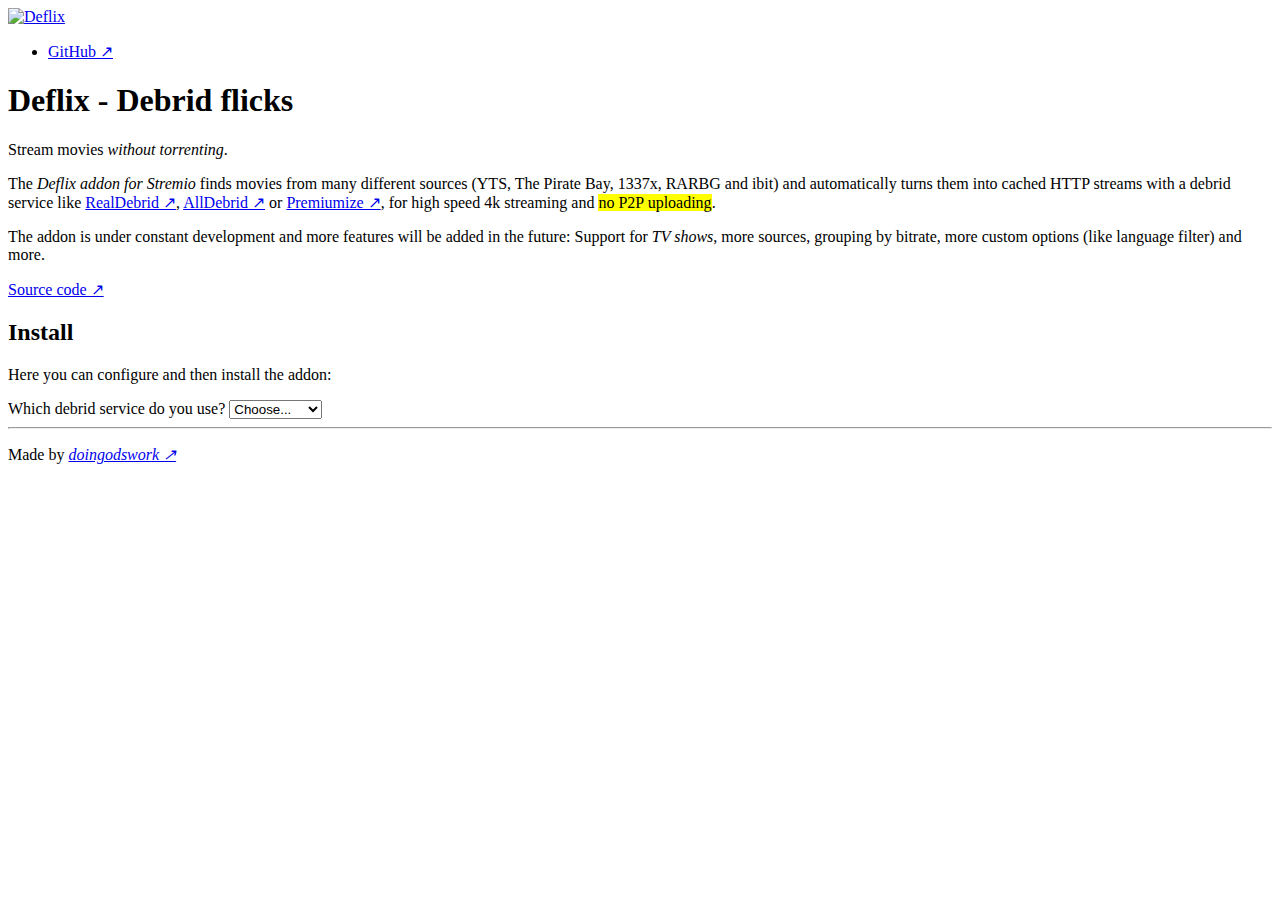
==== web/configure/index-oauth2.html @ 9e38be27 "Merge pull request #6 from doingodswork/feature/oauth-premiumize" ====
<!DOCTYPE html>
<html lang="en">

<head>
  <link rel="icon" href="/configure/favicon.ico">
  <link rel="stylesheet" href="/configure/mvp.css">
  <link rel="stylesheet" href="/configure/deflix.css">

  <meta charset="utf-8">
  <meta name="description" content="Debrid flicks - stream movies without torrenting">
  <meta name="viewport" content="width=device-width, initial-scale=1.0">

  <title>Deflix - Debrid flicks</title>
</head>

<body onload="showForm()">
  <header>
    <nav>
      <a href="https://www.deflix.tv"><img alt="Deflix" src="https://www.deflix.tv/images/Letters.png" width=120px></a>
      <ul>
        <li><a href="https://github.com/Deflix-tv" target="_blank">GitHub ↗</a></li>
      </ul>
    </nav>
  </header>
  <main>
    <header>
       <h1>Deflix - Debrid flicks</h1>
       <p>Stream movies <em>without torrenting</em>.</p>
    </header>
    <article>
      <p>The <em>Deflix addon for Stremio</em> finds movies from many different sources (YTS, The Pirate Bay, 1337x, RARBG and ibit) and automatically
        turns them into cached HTTP streams with a debrid service like <a href="https://real-debrid.com" target="_blank">RealDebrid ↗</a>, 
        <a href="https://alldebrid.com" target="_blank">AllDebrid ↗</a> or <a href="https://www.premiumize.me" target="_blank">Premiumize ↗</a>, for high speed 4k streaming and <mark>no P2P uploading</mark>.</p>
      <p>The addon is under constant development and more features will be added in the future: Support for <em>TV shows</em>, more sources, grouping by bitrate, more custom options (like language filter) and more.</p>
      <p><a href="https://www.github.com/doingodswork/deflix-stremio" target="_blank">Source code ↗</a></p>
    </article>
    <section id="install">
      <header>
        <h2>Install</h2>
        <p>Here you can configure and then install the addon:</p>
      </header>
      <form>
        <label for="debridService">Which debrid service do you use?</label>
        <select name="debridService" id="debridService" required onchange="showForm()">
          <option value="" selected>Choose...</option>
          <option value="RealDebrid">RealDebrid</option>
          <option value="AllDebrid">AllDebrid</option>
          <option value="Premiumize">Premiumize</option>
        </select>
        <div id="formRD" style="display: none;">
          <label>Get your RealDebrid API token from <a href="https://real-debrid.com/apitoken" target="_blank">here
              ↗</a>.</label>
          <input type="text" id="apiTokenRD" placeholder="ABC123DEF...">
          <input type="checkbox" id="remote"><label for="remote">Use "remote traffic"<sup>1</sup></label>
          <br>
          <button type="button" onclick="installRD(); return false;">Install</button>
          <div id="installInfoRD" style="display: none;">
            <p>ℹ️ If the installation form doesn't work, you can just paste the addon URL into the search box in the
              Stremio addon section:<br>
              <input type="text" id="urlRD" readonly><button onclick="copy('urlRD'); return false;" title="Copy to clipboard">📋</button></p>
          </div>
          <p><sup>1</sup>) RealDebrid allows you to share your account with friends as long as they use your "remote
            traffic", which has to be paid separately.<br>
            ⚠️ When sharing your account and <em>not</em> using remote traffic, you might get suspended - see RealDebrid's
            <a href="https://real-debrid.com/terms" target="_blank">terms ↗</a> and <a href="https://real-debrid.com/faq"
              target="_blank">FAQ ↗</a>.</p>
        </div>
        <div id="formAD" style="display: none;">
          <label>Get your AllDebrid API key from <a href="https://alldebrid.com/apikeys/" target="_blank">here
              ↗</a>.</label>
          <input type="text" id="apiKeyAD" placeholder="ABC123DEF...">
          <br>
          <button type="button" onclick="installAD(); return false;">Install</button>
          <div id="installInfoAD" style="display: none;">
            <p>ℹ️ If the installation form doesn't work, you can just paste the addon URL into the search box in the
              Stremio addon section:<br>
            <input type="text" id="urlAD" readonly><button onclick="copy('urlAD'); return false;" title="Copy to clipboard">📋</button></p>
          </div>
        </div>
        <div id="formPM" style="display: none;">
          <button id="initPMbutton" type="button" onclick="initPM(); return false;">Authorize Deflix</button>
          <button id="installPMbutton" type="button" onclick="installPM(); return false;" style="display: none;">Install</button>
          <div id="installInfoPM" style="display: none;">
            <p>ℹ️ If the installation form doesn't work, you can just paste the addon URL into the search box in the
              Stremio addon section:<br>
            <input type="text" id="urlPM" readonly><button onclick="copy('urlPM'); return false;" title="Copy to clipboard">📋</button></p>
          </div>
        </div>
      </form>
    </section>
  </main>
  <footer>
    <hr>
    <p>Made by <em><a href="https://www.github.com/doingodswork/" target="_blank">doingodswork ↗</a></em></p>
  </footer>

  <script>
    function showForm() {
      document.getElementById("formRD").style.display = "none";
      document.getElementById("formAD").style.display = "none";
      document.getElementById("formPM").style.display = "none";

      var service = document.getElementById("debridService").value;

      // If no hash is set, we're on the initial configure page.
      // Otherwise we're in the redirect after Premiumize authorization.
      // BUT a user could try to switch to one of the others.
      if (window.location.hash == "" || service != ""){
        if (service === "RealDebrid") {
          document.getElementById("formRD").style.display = "block";
        } else if (service === "AllDebrid"){
          document.getElementById("formAD").style.display = "block";
        } else if (service === "Premiumize"){
          document.getElementById("formPM").style.display = "block";
        }
      } else {
        userData = decode(window.location.hash.substring(1));
        // If the decoding failed, maybe the user entered bogus data, potentially accidentally. Revert to regular page to start anew.
        if (userData == null){
          window.location.href = window.location.protocol+"//"+window.location.host+"/configure";
        }else{
          document.getElementById("debridService").value = "Premiumize";
          document.getElementById("initPMbutton").textContent = "Reauthorize Deflix";
          document.getElementById("initPMbutton").style.backgroundColor = "#44aa44";
          document.getElementById("initPMbutton").style.border = "#44aa44";
          document.getElementById("installPMbutton").style.display = "block";
          document.getElementById("formPM").style.display = "block";
        }
      }
    }

    function installRD() {
      var apiToken = document.getElementById("apiTokenRD").value;
      var remote = document.getElementById("remote").checked;

      if (apiToken == null || apiToken.length === 0) {
        document.getElementById("apiTokenRD").style.backgroundColor = "#ff3333";
      } else {
        document.getElementById("apiTokenRD").style.backgroundColor = "";
        userData = {rdToken: apiToken};
        if (remote) {
          userData.rdRemote = true;
        }
        
        encoded = encode(userData);
        document.getElementById("urlRD").value = window.location.protocol+"//"+window.location.host+"/"+ encoded+"/manifest.json";
        document.getElementById("installInfoRD").style.display = "block";
        window.location.href = "stremio://"+window.location.host+"/" + encoded + "/manifest.json";
      }
    }

    function installAD() {
      var apiKey = document.getElementById("apiKeyAD").value;

      if (apiKey == null || apiKey.length === 0) {
        document.getElementById("apiKeyAD").style.backgroundColor = "#ff3333";
      } else {
        document.getElementById("apiKeyAD").style.backgroundColor = "";
        userData = {adKey: apiKey};

        encoded = encode(userData);
        document.getElementById("urlAD").value = window.location.protocol+"//"+window.location.host+"/"+ encoded+"/manifest.json";
        document.getElementById("installInfoAD").style.display = "block";
        window.location.href = "stremio://"+window.location.host+"/" + encoded + "/manifest.json";
      }
    }

    function initPM() {
      window.location.href = window.location.protocol+"//"+window.location.host+"/oauth2/init";
    }

    function installPM() {
      encoded = window.location.hash.substring(1)
      document.getElementById("urlPM").value = window.location.protocol+"//"+window.location.host+"/"+ encoded+"/manifest.json";
      document.getElementById("installInfoPM").style.display = "block";
      window.location.href = "stremio://"+window.location.host+"/" + encoded + "/manifest.json";
    }

    function encode(userData) {
        // Encode to Base64, make URL-safe, remove padding (leading to Base64URL as described in RFC 4648).
        return btoa(JSON.stringify(userData)).replace(/\+/g, '-').replace(/\//g, '_').split('=')[0]
    }

    function decode(encodedUserData) {
        // Turn Base64URL encoding into regular Base64 decoding, decode from Base64, parse as JSON.
        try{
          return JSON.parse(atob(encodedUserData.replace(/-/g, '+').replace(/_/g, '/')))
        } catch (e){
          // TODO: Show an error message
          console.error(e)
          return null
        }
    }

    function copy(id){
      document.getElementById(id).select();
      document.execCommand("copy");
    }
  </script>
</body>

</html>
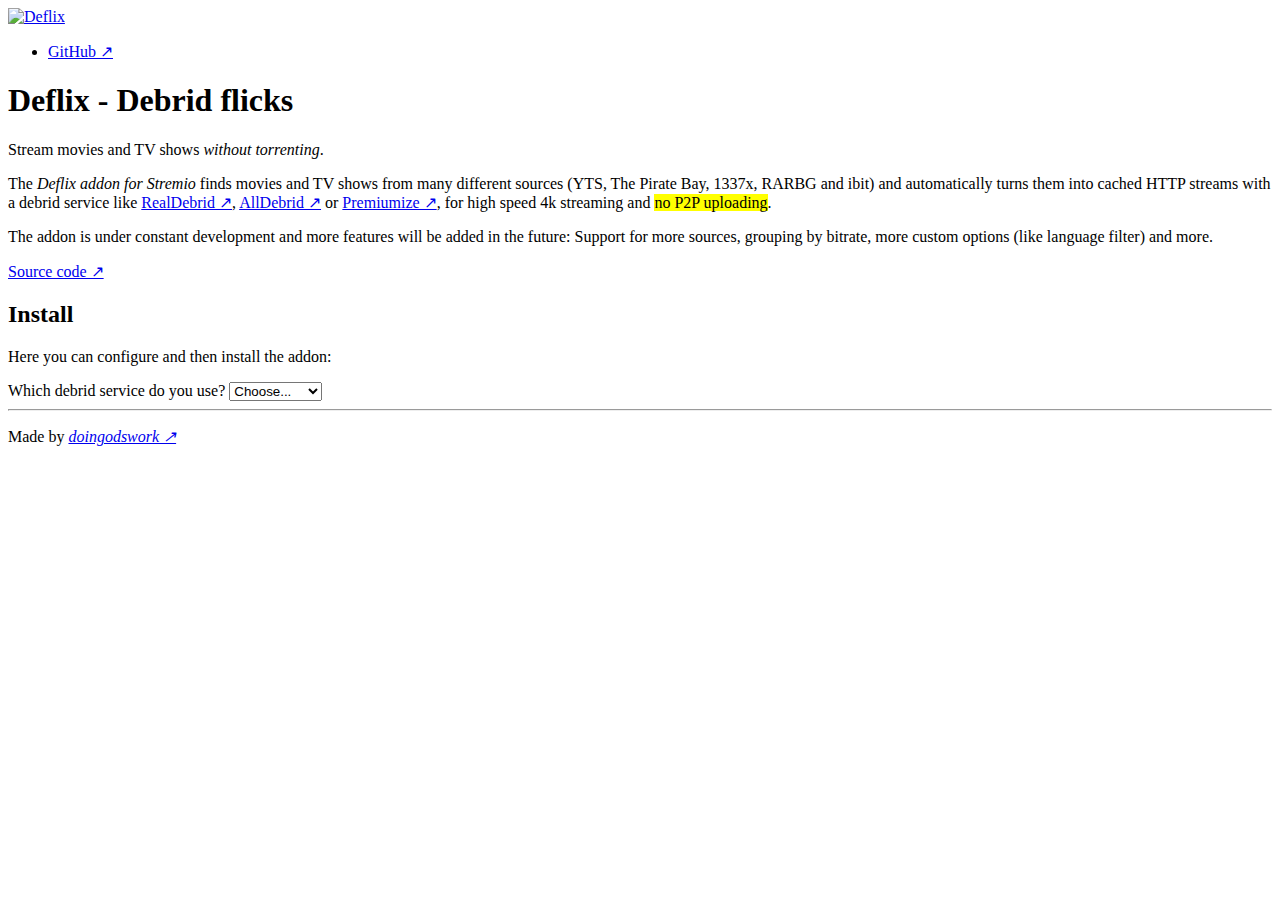
==== commit fc965472: "Update "/configure" pages regarding TV show support" ====
--- a/web/configure/index-oauth2.html
+++ b/web/configure/index-oauth2.html
@@ -7,7 +7,7 @@
   <link rel="stylesheet" href="/configure/deflix.css">
 
   <meta charset="utf-8">
-  <meta name="description" content="Debrid flicks - stream movies without torrenting">
+  <meta name="description" content="Debrid flicks - stream movies and TV shows without torrenting">
   <meta name="viewport" content="width=device-width, initial-scale=1.0">
 
   <title>Deflix - Debrid flicks</title>
@@ -25,13 +25,13 @@
   <main>
     <header>
        <h1>Deflix - Debrid flicks</h1>
-       <p>Stream movies <em>without torrenting</em>.</p>
+       <p>Stream movies and TV shows <em>without torrenting</em>.</p>
     </header>
     <article>
-      <p>The <em>Deflix addon for Stremio</em> finds movies from many different sources (YTS, The Pirate Bay, 1337x, RARBG and ibit) and automatically
+      <p>The <em>Deflix addon for Stremio</em> finds movies and TV shows from many different sources (YTS, The Pirate Bay, 1337x, RARBG and ibit) and automatically
         turns them into cached HTTP streams with a debrid service like <a href="https://real-debrid.com" target="_blank">RealDebrid ↗</a>, 
         <a href="https://alldebrid.com" target="_blank">AllDebrid ↗</a> or <a href="https://www.premiumize.me" target="_blank">Premiumize ↗</a>, for high speed 4k streaming and <mark>no P2P uploading</mark>.</p>
-      <p>The addon is under constant development and more features will be added in the future: Support for <em>TV shows</em>, more sources, grouping by bitrate, more custom options (like language filter) and more.</p>
+      <p>The addon is under constant development and more features will be added in the future: Support for more sources, grouping by bitrate, more custom options (like language filter) and more.</p>
       <p><a href="https://www.github.com/doingodswork/deflix-stremio" target="_blank">Source code ↗</a></p>
     </article>
     <section id="install">
@@ -48,18 +48,18 @@
           <option value="Premiumize">Premiumize</option>
         </select>
         <div id="formRD" style="display: none;">
-          <label>Get your RealDebrid API token from <a href="https://real-debrid.com/apitoken" target="_blank">here
-              ↗</a>.</label>
-          <input type="text" id="apiTokenRD" placeholder="ABC123DEF...">
-          <input type="checkbox" id="remote"><label for="remote">Use "remote traffic"<sup>1</sup></label>
+          <button id="initRDbutton" type="button" onclick="initRD(); return false;">Authorize Deflix</button>
           <br>
-          <button type="button" onclick="installRD(); return false;">Install</button>
+          <div id="remoteDiv" style="display: none;">
+            <input type="checkbox" id="remote"><label for="remote">Use "remote traffic"<sup>1</sup></label>
+          </div>
+          <button id="installRDbutton" type="button" onclick="installRD(); return false;" style="display: none;">Install</button>
           <div id="installInfoRD" style="display: none;">
             <p>ℹ️ If the installation form doesn't work, you can just paste the addon URL into the search box in the
               Stremio addon section:<br>
               <input type="text" id="urlRD" readonly><button onclick="copy('urlRD'); return false;" title="Copy to clipboard">📋</button></p>
           </div>
-          <p><sup>1</sup>) RealDebrid allows you to share your account with friends as long as they use your "remote
+          <p id="supRD" style="display: none;"><sup>1</sup>) RealDebrid allows you to share your account with friends as long as they use your "remote
             traffic", which has to be paid separately.<br>
             ⚠️ When sharing your account and <em>not</em> using remote traffic, you might get suspended - see RealDebrid's
             <a href="https://real-debrid.com/terms" target="_blank">terms ↗</a> and <a href="https://real-debrid.com/faq"
@@ -103,7 +103,7 @@
       var service = document.getElementById("debridService").value;
 
       // If no hash is set, we're on the initial configure page.
-      // Otherwise we're in the redirect after Premiumize authorization.
+      // Otherwise we're in the redirect after RealDebrid or Premiumize authorization.
       // BUT a user could try to switch to one of the others.
       if (window.location.hash == "" || service != ""){
         if (service === "RealDebrid") {
@@ -118,35 +118,43 @@
         // If the decoding failed, maybe the user entered bogus data, potentially accidentally. Revert to regular page to start anew.
         if (userData == null){
           window.location.href = window.location.protocol+"//"+window.location.host+"/configure";
-        }else{
+        }else if (userData.rdOAUTH2 != null && userData.rdOAUTH2 != "") {
+          document.getElementById("debridService").value = "RealDebrid";
+          document.getElementById("initRDbutton").textContent = "Reauthorize Deflix";
+          document.getElementById("initRDbutton").style.backgroundColor = "#44aa44";
+          document.getElementById("initRDbutton").style.border = "#44aa44";
+          document.getElementById("installRDbutton").style.display = "block";
+          document.getElementById("remoteDiv").style.display = "block";
+          document.getElementById("supRD").style.display = "block";
+          document.getElementById("formRD").style.display = "block";
+        }else if (userData.pmOAUTH2 != null && userData.pmOAUTH2 != ""){
           document.getElementById("debridService").value = "Premiumize";
           document.getElementById("initPMbutton").textContent = "Reauthorize Deflix";
           document.getElementById("initPMbutton").style.backgroundColor = "#44aa44";
           document.getElementById("initPMbutton").style.border = "#44aa44";
           document.getElementById("installPMbutton").style.display = "block";
           document.getElementById("formPM").style.display = "block";
+        }else{
+          // TODO: Show an error message
+          console.error("Got a hash in the URL but it doesn't seem to be RD or PM")
         }
       }
     }
 
+    function initRD() {
+      window.location.href = window.location.protocol+"//"+window.location.host+"/oauth2/init/rd";
+    }
+
     function installRD() {
-      var apiToken = document.getElementById("apiTokenRD").value;
       var remote = document.getElementById("remote").checked;
-
-      if (apiToken == null || apiToken.length === 0) {
-        document.getElementById("apiTokenRD").style.backgroundColor = "#ff3333";
-      } else {
-        document.getElementById("apiTokenRD").style.backgroundColor = "";
-        userData = {rdToken: apiToken};
-        if (remote) {
-          userData.rdRemote = true;
-        }
-        
-        encoded = encode(userData);
-        document.getElementById("urlRD").value = window.location.protocol+"//"+window.location.host+"/"+ encoded+"/manifest.json";
-        document.getElementById("installInfoRD").style.display = "block";
-        window.location.href = "stremio://"+window.location.host+"/" + encoded + "/manifest.json";
+      userData = decode(window.location.hash.substring(1));
+      if (remote){
+        userData.rdRemote = true;
       }
+      encoded = encode(userData);
+      document.getElementById("urlRD").value = window.location.protocol+"//"+window.location.host+"/"+ encoded+"/manifest.json";
+      document.getElementById("installInfoRD").style.display = "block";
+      window.location.href = "stremio://"+window.location.host+"/" + encoded + "/manifest.json";
     }
 
     function installAD() {
@@ -166,7 +174,7 @@
     }
 
     function initPM() {
-      window.location.href = window.location.protocol+"//"+window.location.host+"/oauth2/init";
+      window.location.href = window.location.protocol+"//"+window.location.host+"/oauth2/init/pm";
     }
 
     function installPM() {
